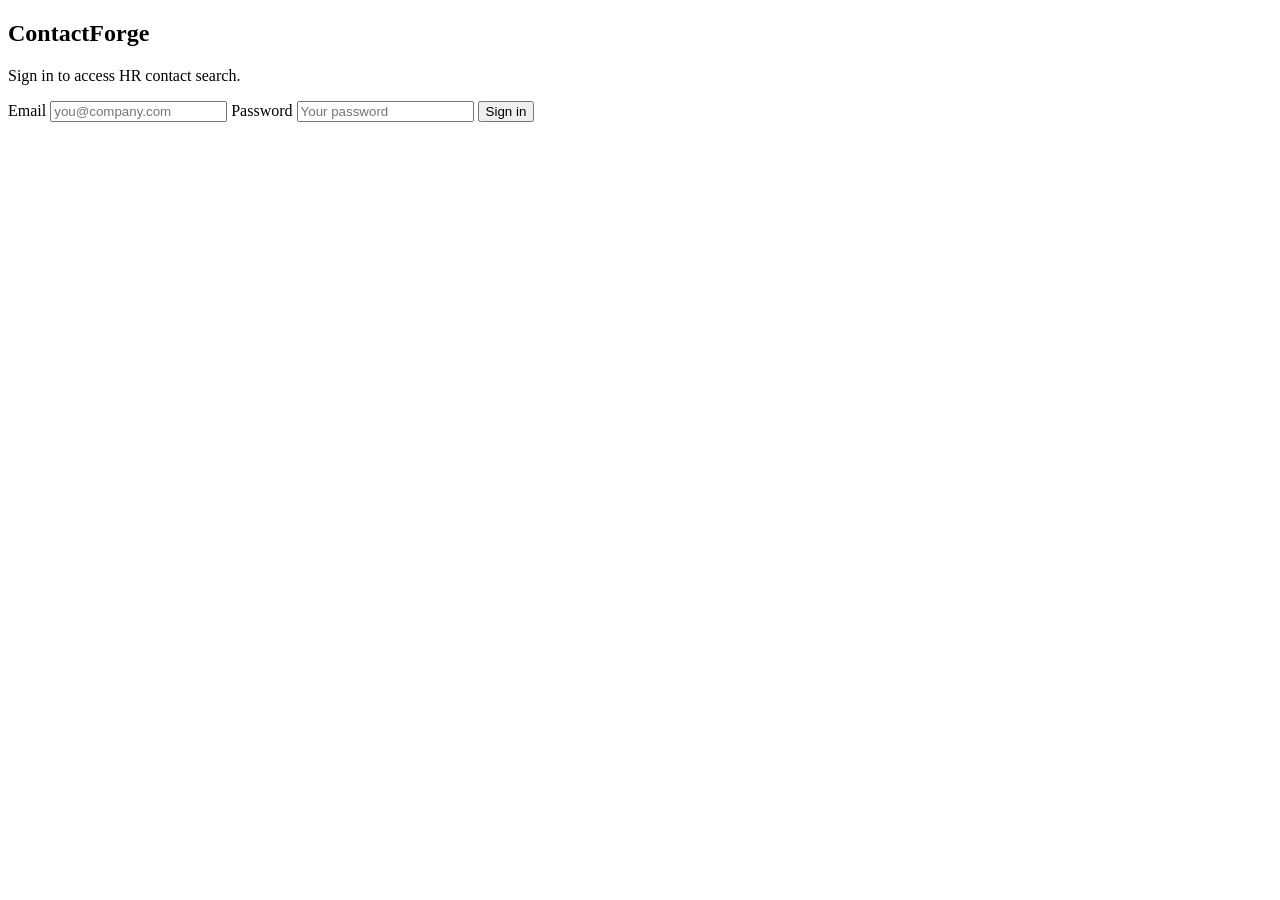
==== frontend/login.html @ 9e528e80 "Initial commit: ContactForge HR contact finder with Hunter.io multi-key rotation and Render deployme" ====
<!DOCTYPE html>
<html lang="en">
<head>
  <meta charset="UTF-8" />
  <meta name="viewport" content="width=device-width, initial-scale=1.0" />
  <title>Sign in — ContactForge</title>
  <link rel="preconnect" href="https://fonts.googleapis.com" />
  <link rel="preconnect" href="https://fonts.gstatic.com" crossorigin />
  <link href="https://fonts.googleapis.com/css2?family=DM+Sans:ital,opsz,wght@0,9..40,400;0,9..40,500;0,9..40,600;0,9..40,700;1,9..40,400&family=Instrument+Serif:ital@0;1&display=swap" rel="stylesheet" />
  <link rel="stylesheet" href="/static/styles.css" />
</head>
<body class="login-page">
  <div class="bg-grid" aria-hidden="true"></div>
  <div class="bg-glow" aria-hidden="true"></div>

  <main class="login-shell">
    <section class="login-card">
      <div class="login-brand">
        <span class="brand-mark" aria-hidden="true"></span>
        <h1>ContactForge</h1>
      </div>
      <p class="login-lede">Sign in to access HR contact search.</p>

      <form id="login-form" class="login-form" autocomplete="on">
        <label for="email">Email</label>
        <input
          id="email"
          name="email"
          type="email"
          autocomplete="email"
          required
          placeholder="you@company.com"
        />

        <label for="password">Password</label>
        <input
          id="password"
          name="password"
          type="password"
          autocomplete="current-password"
          required
          placeholder="Your password"
        />

        <p id="login-error" class="login-error" hidden></p>

        <button type="submit" id="login-btn">
          <span class="btn-label">Sign in</span>
          <span class="btn-spinner" hidden></span>
        </button>
      </form>
    </section>
  </main>

  <script src="/static/login.js"></script>
</body>
</html>
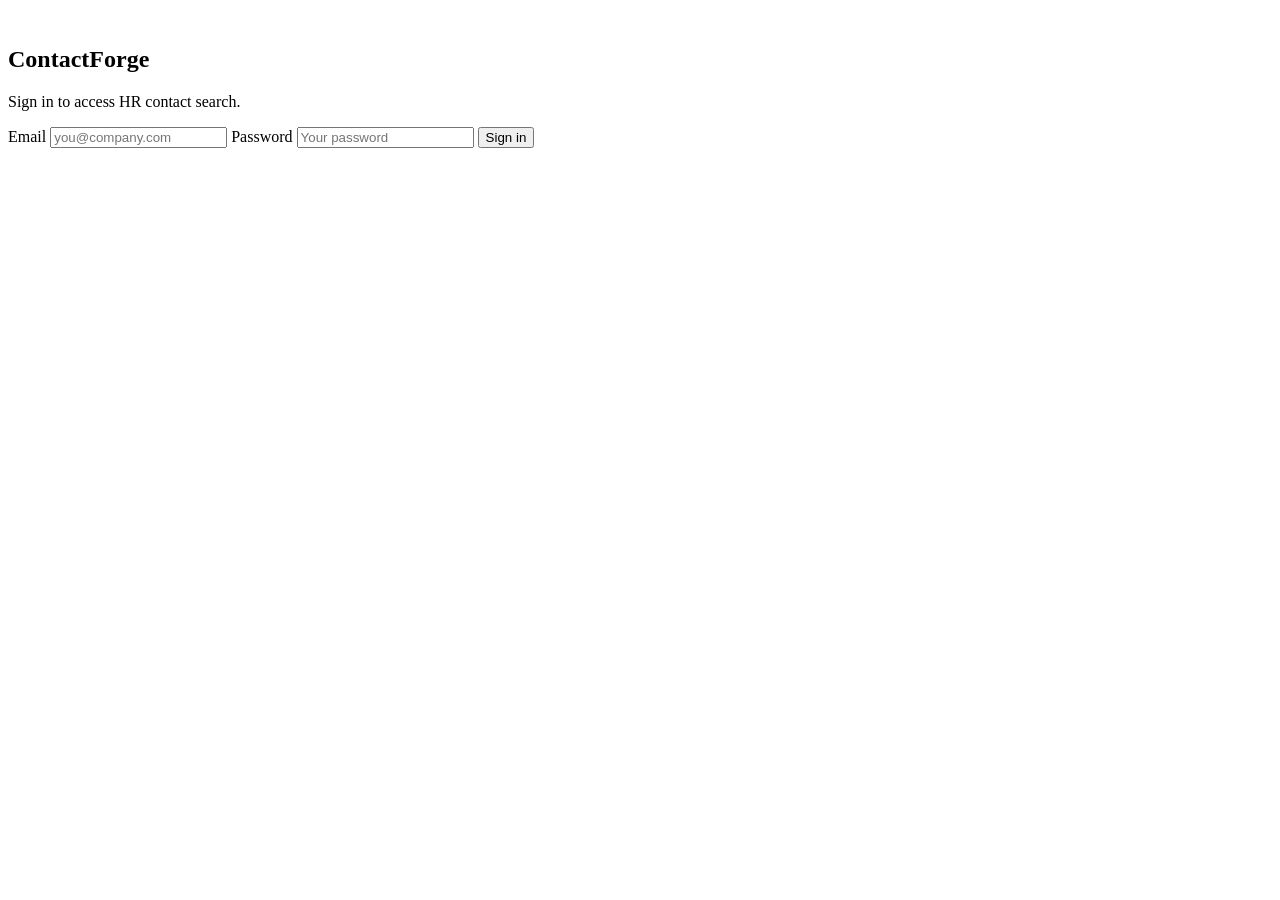
==== commit ec0969c1: "logo adding and tab icon addition" ====
--- a/frontend/login.html
+++ b/frontend/login.html
@@ -4,6 +4,7 @@
   <meta charset="UTF-8" />
   <meta name="viewport" content="width=device-width, initial-scale=1.0" />
   <title>Sign in — ContactForge</title>
+  <link rel="icon" type="image/svg+xml" href="/static/contactforge-mark.svg" />
   <link rel="preconnect" href="https://fonts.googleapis.com" />
   <link rel="preconnect" href="https://fonts.gstatic.com" crossorigin />
   <link href="https://fonts.googleapis.com/css2?family=DM+Sans:ital,opsz,wght@0,9..40,400;0,9..40,500;0,9..40,600;0,9..40,700;1,9..40,400&family=Instrument+Serif:ital@0;1&display=swap" rel="stylesheet" />
@@ -16,7 +17,7 @@
   <main class="login-shell">
     <section class="login-card">
       <div class="login-brand">
-        <span class="brand-mark" aria-hidden="true"></span>
+        <img class="brand-mark" src="/static/contactforge-mark.svg" alt="" aria-hidden="true" />
         <h1>ContactForge</h1>
       </div>
       <p class="login-lede">Sign in to access HR contact search.</p>
